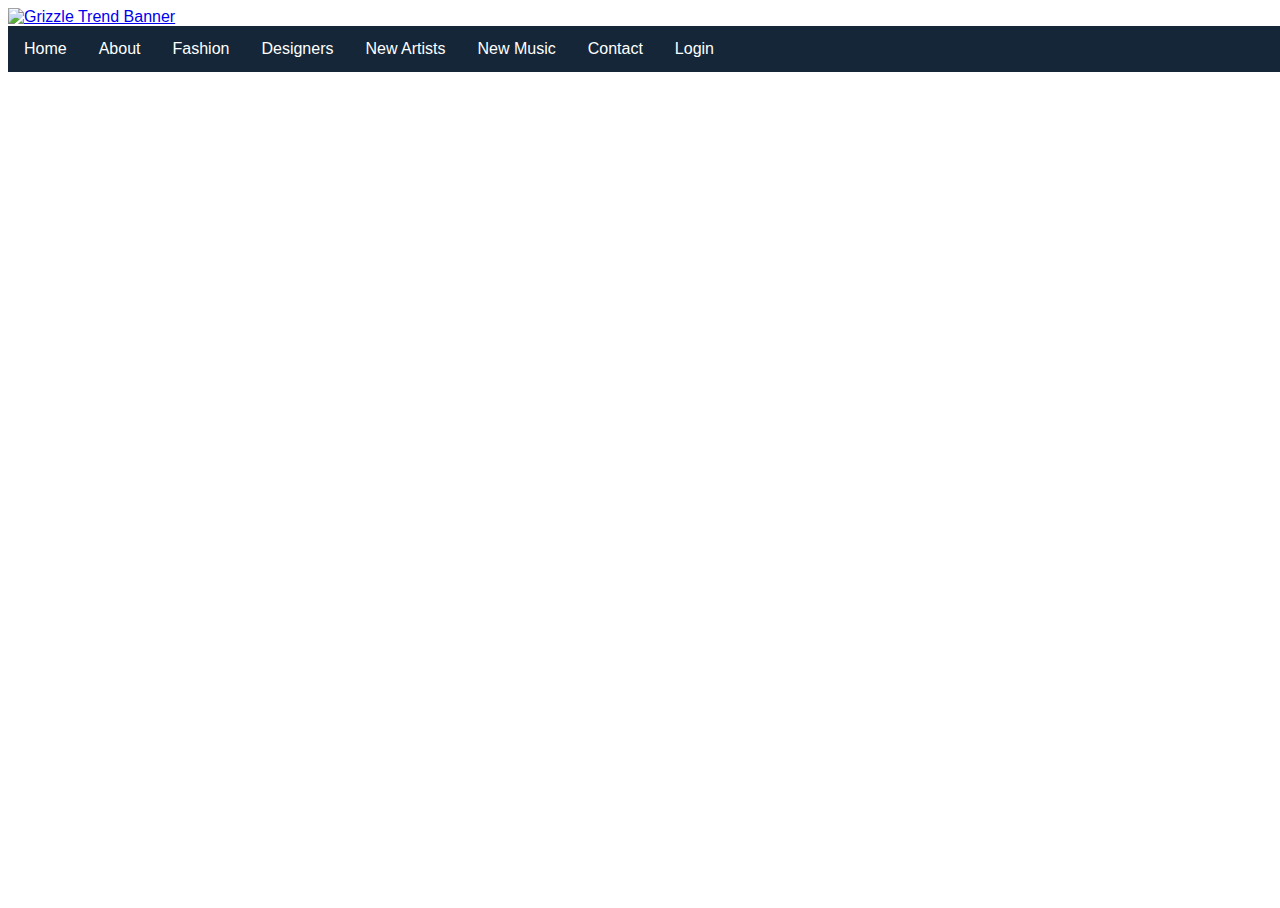
==== Index.html @ c2d15a16 "Add files via upload" ====
<!doctype html>

<html lang="en">
<head>
  <meta charset="utf-8">
  <title>Grizzle trend Homepage</title>
  <meta name="description" content="Weclome to the Home of Grizzle Trend!">
  <link rel="stylesheet" href="C:\Users\Thomas\Desktop\project\stylesheets\style.css">
  <meta name="author" content="Thomas Cross">
  <style>
  .center {
      text-align: center;
      border: 3px solid black;
  }
  html, body {
   width: 100%;
  height: 100%;
  font-family: "Helvetica Neue", Helvetica, sans-serif;
  color: #ffffff;
  -webkit-font-smoothing: antialiased;
  }
  ul {
      list-style-type: none;
      margin: 0;
      padding: 0;
      overflow: hidden;
      background-color: #142638;
  }

  li {
      float: left;
  }

  li a {
      display: block;
      color: white;
      text-align: center;
      padding: 14px 16px;
      text-decoration: none;
  }

  li a:hover {
      background-color: #2a4660;
  }
  img {
    display: block;
    margin: 0 auto;
}
input {
    font-family: "Helvetica Neue", Helvetica, sans-serif;
    font-size: 12px;
    outline: none;
}
  </style>
</head>

<body background="Backgrounds\Background.png">
<body>
  <script src="js/scripts.js"></script>
  <div class="header">
      <div class="headerContent">
          <a href="#">
              <img src="C:\Users\Thomas\Desktop\project\Backgrounds\Banner.png" alt="Grizzle Trend Banner" align= "middle" title="GrizzleTrend Banner" />
          </a>
        </div>
      </div>
<ul>
  <li><a class="active" href="C:\Users\Thomas\Desktop\project\Index.html">Home</a></li>
  <li> <A HREF= "SubSites\About.html">About</A></li>
<li><A HREF= "SubSites\Fashion.html">Fashion</A></li>
<li><A HREF= "SubSites\Designers.html">Designers</A></li>
<li><A HREF= "SubSites\NewArtists.html">New Artists</A></li>
<li><A HREF= "SubSites\NewMusic.html">New Music</A></li>
<li><A HREF= "SubSites\Contact.html">Contact</A></li>
<li><A HREF= "SubSites\Login.html">Login</A></li>
</ul>
<div class="w3-container w3-indigo">
  <h1>Welcome!</h1>
  <p>Welcome to the new website for Grizzle Trend.</p>
  <p>Our list of music events have now been moved over to the New Music section of the page</p>
  <p>We would like to welcome our newest members of the company: Cecelia Deloach, Michael Hinerman, Nancy Ross. Javier Thibodaux and Patrick Leist!</p>
  <p>We are a web based company, existing to bring you the newest songs from some of our artists or bring you some of the newest upcoming trends in fashion.</p>
  <p>For more information about us see the About page.</p>
</div>
</body>
</html>
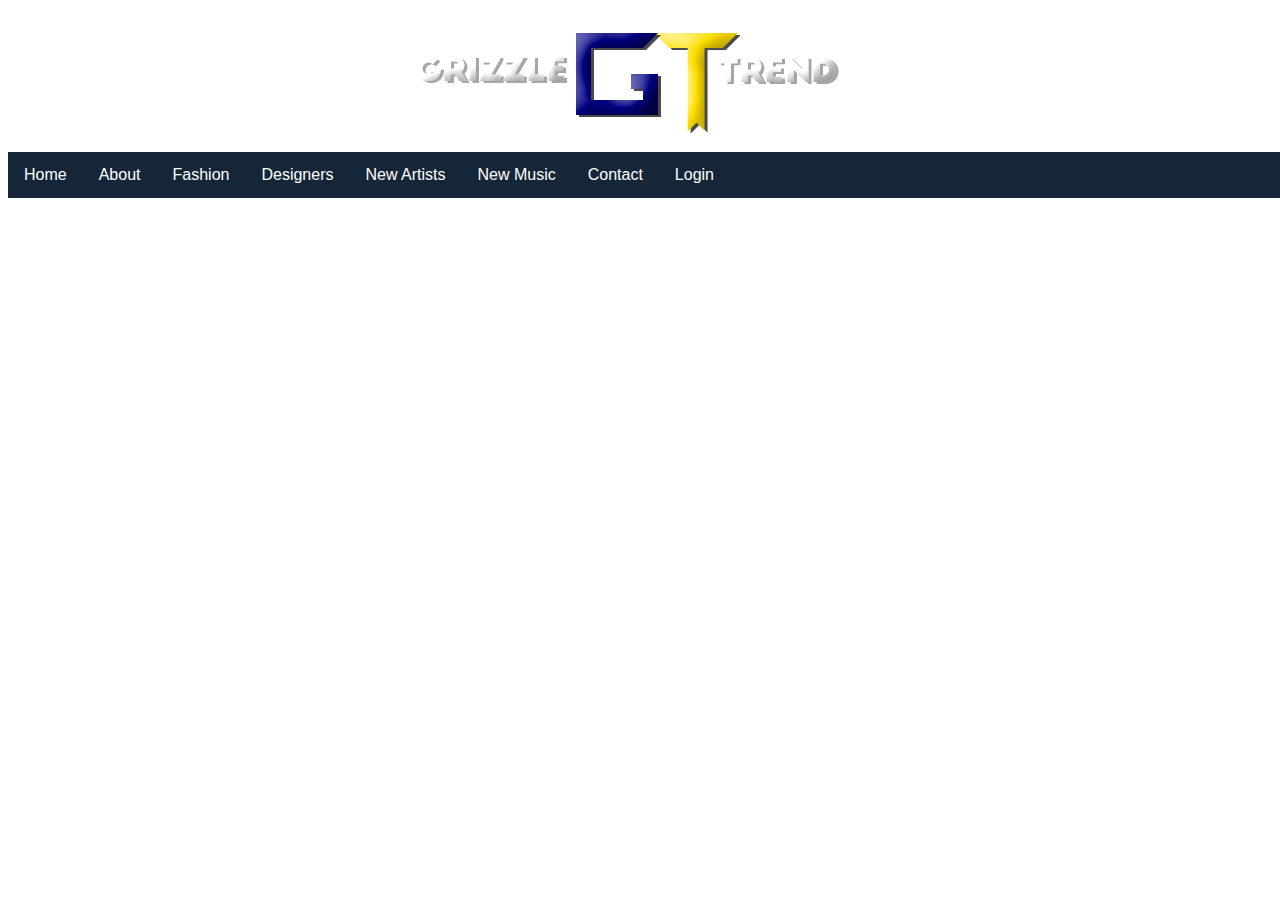
==== commit c8d2a982: "Fixed Everything wrong with it" ====
--- a/Index.html
+++ b/Index.html
@@ -5,7 +5,7 @@
   <meta charset="utf-8">
   <title>Grizzle trend Homepage</title>
   <meta name="description" content="Weclome to the Home of Grizzle Trend!">
-  <link rel="stylesheet" href="C:\Users\Thomas\Desktop\project\stylesheets\style.css">
+  <link rel="stylesheet" href="style.css">
   <meta name="author" content="Thomas Cross">
   <style>
   .center {
@@ -54,26 +54,26 @@
   </style>
 </head>
 
-<body background="Backgrounds\Background.png">
-<body>
-  <script src="js/scripts.js"></script>
-  <div class="header">
-      <div class="headerContent">
-          <a href="#">
-              <img src="C:\Users\Thomas\Desktop\project\Backgrounds\Banner.png" alt="Grizzle Trend Banner" align= "middle" title="GrizzleTrend Banner" />
-          </a>
+<body background="images/Background.png">
+  <body>
+    <script src="js/scripts.js"></script>
+    <div class="header">
+        <div class="headerContent">
+            <a href="#">
+                <img src="images/Banner.png" alt="Grizzle Trend Banner" align= "middle" title="GrizzleTrend Banner" />
+            </a>
+          </div>
         </div>
-      </div>
-<ul>
-  <li><a class="active" href="C:\Users\Thomas\Desktop\project\Index.html">Home</a></li>
-  <li> <A HREF= "SubSites\About.html">About</A></li>
-<li><A HREF= "SubSites\Fashion.html">Fashion</A></li>
-<li><A HREF= "SubSites\Designers.html">Designers</A></li>
-<li><A HREF= "SubSites\NewArtists.html">New Artists</A></li>
-<li><A HREF= "SubSites\NewMusic.html">New Music</A></li>
-<li><A HREF= "SubSites\Contact.html">Contact</A></li>
-<li><A HREF= "SubSites\Login.html">Login</A></li>
-</ul>
+  <ul>
+    <li><a class="active" href="Index.html">Home</a></li>
+    <li> <A HREF= "About.html">About</A></li>
+  <li><A HREF= "Fashion.html">Fashion</A></li>
+  <li><A HREF= "Designers.html">Designers</A></li>
+  <li><A HREF= "NewArtists.html">New Artists</A></li>
+  <li><A HREF= "NewMusic.html">New Music</A></li>
+  <li><A HREF= "Contact.html">Contact</A></li>
+  <li><A HREF= "Login.html">Login</A></li>
+  </ul>
 <div class="w3-container w3-indigo">
   <h1>Welcome!</h1>
   <p>Welcome to the new website for Grizzle Trend.</p>
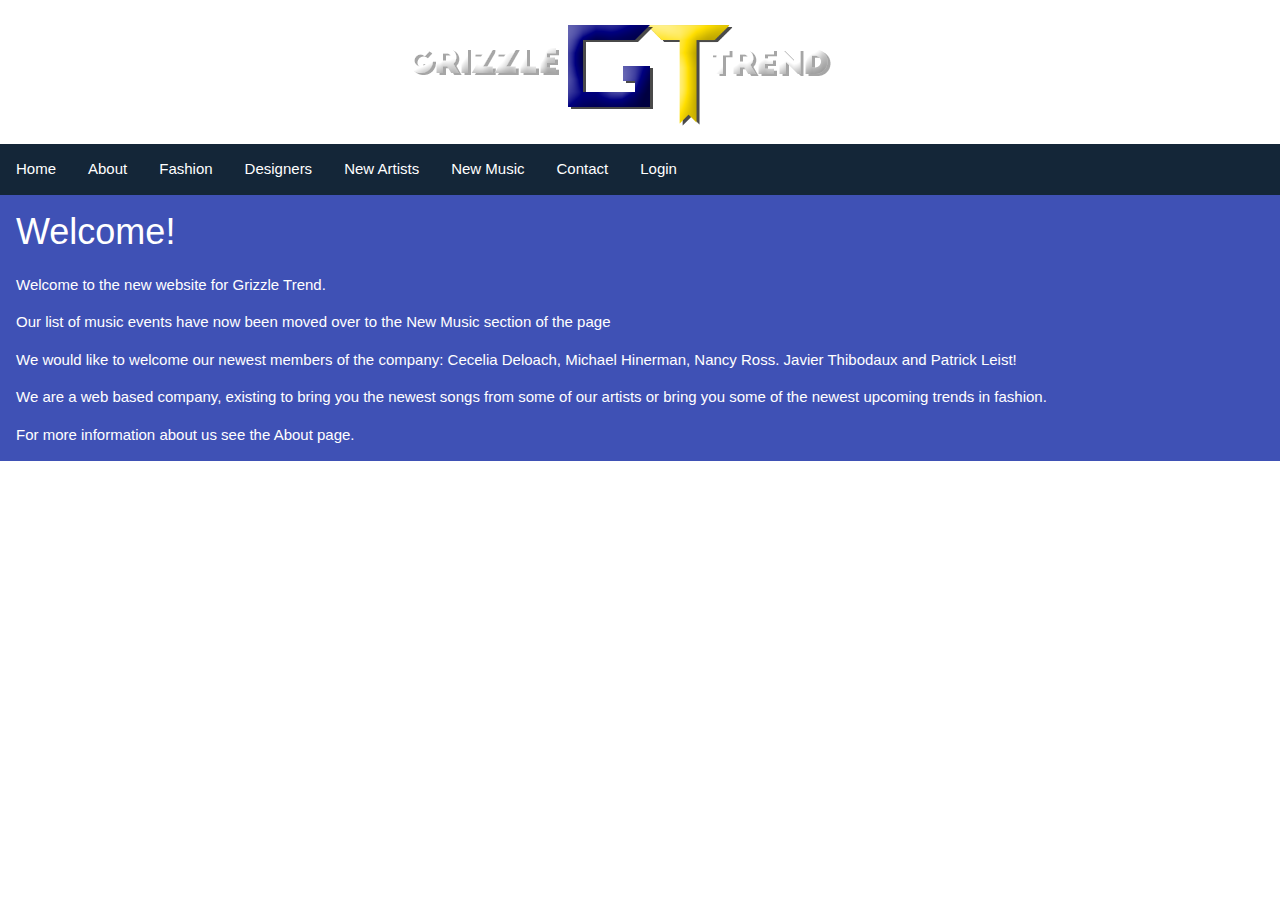
==== commit e82494b1: "Name Changes" ====
--- a/Index.html
+++ b/Index.html
@@ -64,16 +64,16 @@
             </a>
           </div>
         </div>
-  <ul>
-    <li><a class="active" href="Index.html">Home</a></li>
-    <li> <A HREF= "About.html">About</A></li>
-  <li><A HREF= "Fashion.html">Fashion</A></li>
-  <li><A HREF= "Designers.html">Designers</A></li>
-  <li><A HREF= "NewArtists.html">New Artists</A></li>
-  <li><A HREF= "NewMusic.html">New Music</A></li>
-  <li><A HREF= "Contact.html">Contact</A></li>
-  <li><A HREF= "Login.html">Login</A></li>
-  </ul>
+        <ul>
+          <li><a class="active" href="index.html">Home</a></li>
+          <li> <A HREF= "about.html">About</A></li>
+        <li><A HREF= "fashion.html">Fashion</A></li>
+        <li><A HREF= "designers.html">Designers</A></li>
+        <li><A HREF= "newartists.html">New Artists</A></li>
+        <li><A HREF= "newmusic.html">New Music</A></li>
+        <li><A HREF= "contact.html">Contact</A></li>
+        <li><A HREF= "login.html">Login</A></li>
+        </ul>
 <div class="w3-container w3-indigo">
   <h1>Welcome!</h1>
   <p>Welcome to the new website for Grizzle Trend.</p>
--- a/style.css
+++ b/style.css
@@ -0,0 +1,357 @@
+/* W3.CSS 2.83 Nov 2016 by Jan Egil and Borge Refsnes */
+html{box-sizing:border-box}*,*:before,*:after{box-sizing:inherit}
+/* Extract from normalize.css by Nicolas Gallagher and Jonathan Neal git.io/normalize */
+html{-ms-text-size-adjust:100%;-webkit-text-size-adjust:100%}body{margin:0}
+#row{
+  display:inline-block
+}
+.centre {
+    margin-left: auto;
+    margin-right: auto;
+    display: block
+}
+article,aside,details,figcaption,figure,footer,header,main,menu,nav,section,summary{display:block}
+audio,canvas,progress,video{display:inline-block}progress{vertical-align:baseline}
+audio:not([controls]){display:none;height:0}[hidden],template{display:none}
+a{background-color:transparent;-webkit-text-decoration-skip:objects}
+a:active,a:hover{outline-width:0}abbr[title]{border-bottom:none;text-decoration:underline;text-decoration:underline dotted}
+dfn{font-style:italic}mark{background:#ff0;color:#000}
+small{font-size:80%}sub,sup{font-size:75%;line-height:0;position:relative;vertical-align:baseline}
+sub{bottom:-0.25em}sup{top:-0.5em}figure{margin:1em 40px}
+img{border-style:none}svg:not(:root){overflow:hidden}
+code,kbd,pre,samp{font-family:monospace,monospace;font-size:1em}
+hr{box-sizing:content-box;height:0;overflow:visible}
+button,input,select,textarea{font:inherit;margin:0}optgroup{font-weight:bold}
+button,input{overflow:visible}button,select{text-transform:none}
+button,html [type=button],[type=reset],[type=submit]{-webkit-appearance:button}
+button::-moz-focus-inner, [type=button]::-moz-focus-inner, [type=reset]::-moz-focus-inner, [type=submit]::-moz-focus-inner{border-style:none;padding:0}
+button:-moz-focusring, [type=button]:-moz-focusring, [type=reset]:-moz-focusring, [type=submit]:-moz-focusring{outline:1px dotted ButtonText}
+fieldset{border:1px solid #c0c0c0;margin:0 2px;padding:.35em .625em .75em}
+legend{color:inherit;display:table;max-width:100%;padding:0;white-space:normal}textarea{overflow:auto}
+[type=checkbox],[type=radio]{padding:0}
+[type=number]::-webkit-inner-spin-button,[type=number]::-webkit-outer-spin-button{height:auto}
+[type=search]{-webkit-appearance:textfield;outline-offset:-2px}
+[type=search]::-webkit-search-cancel-button,[type=search]::-webkit-search-decoration{-webkit-appearance:none}
+::-webkit-input-placeholder{color:inherit;opacity:0.54}
+::-webkit-file-upload-button{-webkit-appearance:button;font:inherit}
+/* End extract */
+html,body{font-family:Verdana,sans-serif;font-size:15px;line-height:1.5}html{overflow-x:hidden}
+h1,h2,h3,h4,h5,h6,.w3-slim,.w3-wide{font-family:"Segoe UI",Arial,sans-serif}
+h1{font-size:36px}h2{font-size:30px}h3{font-size:24px}h4{font-size:20px}h5{font-size:18px}h6{font-size:16px}
+.w3-serif{font-family:"Times New Roman",Times,serif}
+h1,h2,h3,h4,h5,h6{font-weight:400;margin:10px 0}.w3-wide{letter-spacing:4px}
+h1 a,h2 a,h3 a,h4 a,h5 a,h6 a{font-weight:inherit}
+hr{border:0;border-top:1px solid #eee;margin:20px 0}
+img{margin-bottom:-5px}a{color:inherit}
+.w3-image{max-width:100%;height:auto}
+.w3-table,.w3-table-all{border-collapse:collapse;border-spacing:0;width:100%;display:table}
+.w3-table-all{border:1px solid #ccc}
+.w3-bordered tr,.w3-table-all tr{border-bottom:1px solid #ddd}
+.w3-striped tbody tr:nth-child(even){background-color:#f1f1f1}
+.w3-table-all tr:nth-child(odd){background-color:#fff}
+.w3-table-all tr:nth-child(even){background-color:#f1f1f1}
+.w3-hoverable tbody tr:hover,.w3-ul.w3-hoverable li:hover{background-color:#ccc}
+.w3-centered tr th,.w3-centered tr td{text-align:center}
+.w3-table td,.w3-table th,.w3-table-all td,.w3-table-all th{padding:8px 8px;display:table-cell;text-align:left;vertical-align:top}
+.w3-table th:first-child,.w3-table td:first-child,.w3-table-all th:first-child,.w3-table-all td:first-child{padding-left:16px}
+.w3-btn,.w3-btn-block{border:none;display:inline-block;outline:0;padding:6px 16px;vertical-align:middle;overflow:hidden;text-decoration:none!important;color:#fff;background-color:#000;text-align:center;cursor:pointer;white-space:nowrap}
+.w3-btn:hover,.w3-btn-block:hover,.w3-btn-floating:hover,.w3-btn-floating-large:hover{box-shadow:0 8px 16px 0 rgba(0,0,0,0.2),0 6px 20px 0 rgba(0,0,0,0.19)}
+.w3-btn,.w3-btn-floating,.w3-btn-floating-large,.w3-closenav,.w3-opennav{-webkit-touch-callout:none;-webkit-user-select:none;-khtml-user-select:none;-moz-user-select:none;-ms-user-select:none;user-select:none}
+.w3-btn-floating,.w3-btn-floating-large{display:inline-block;text-align:center;color:#fff;background-color:#000;position:relative;overflow:hidden;z-index:1;padding:0;border-radius:50%;cursor:pointer;font-size:24px}
+.w3-btn-floating{width:40px;height:40px;line-height:40px}.w3-btn-floating-large{width:56px;height:56px;line-height:56px}
+.w3-disabled,.w3-btn:disabled,.w3-btn-floating:disabled,.w3-btn-floating-large:disabled{cursor:not-allowed;opacity:0.3}
+.w3-btn.w3-disabled *,.w3-btn-block.w3-disabled,.w3-btn-floating.w3-disabled *,.w3-btn:disabled *,.w3-btn-floating:disabled *{pointer-events:none}
+.w3-btn.w3-disabled:hover,.w3-btn-block.w3-disabled:hover,.w3-btn:disabled:hover,.w3-btn-floating.w3-disabled:hover,.w3-btn-floating:disabled:hover,
+.w3-btn-floating-large.w3-disabled:hover,.w3-btn-floating-large:disabled:hover{box-shadow:none}
+.w3-btn-group .w3-btn{float:left}.w3-btn-block{width:100%}
+.w3-btn-bar .w3-btn{box-shadow:none;background-color:inherit;color:inherit;float:left}.w3-btn-bar .w3-btn:hover{background-color:#ccc}
+.w3-badge,.w3-tag,.w3-sign{background-color:#000;color:#fff;display:inline-block;padding-left:8px;padding-right:8px;text-align:center}
+.w3-badge{border-radius:50%}
+ul.w3-ul{list-style-type:none;padding:0;margin:0}ul.w3-ul li{padding:6px 2px 6px 16px;border-bottom:1px solid #ddd}ul.w3-ul li:last-child{border-bottom:none}
+.w3-tooltip,.w3-display-container{position:relative}.w3-tooltip .w3-text{display:none}.w3-tooltip:hover .w3-text{display:inline-block}
+.w3-navbar{list-style-type:none;margin:0;padding:0;overflow:hidden}
+.w3-navbar li{float:left}.w3-navbar li a,.w3-navitem,.w3-navbar li .w3-btn,.w3-navbar li .w3-input{display:block;padding:8px 16px}.w3-navbar li .w3-btn,.w3-navbar li .w3-input{border:none;outline:none;width:100%}
+.w3-navbar li a:hover{color:#000;background-color:#ccc}
+.w3-navbar .w3-dropdown-hover,.w3-navbar .w3-dropdown-click{position:static}
+.w3-navbar .w3-dropdown-hover:hover,.w3-navbar .w3-dropdown-hover:first-child,.w3-navbar .w3-dropdown-click:hover{background-color:#ccc;color:#000}
+.w3-navbar a,.w3-topnav a,.w3-sidenav a,.w3-dropdown-content a,.w3-accordion-content a,.w3-dropnav a{text-decoration:none!important}
+.w3-navbar .w3-opennav.w3-right{float:right!important}.w3-topnav{padding:8px 8px}
+.w3-topnav a{padding:0 8px;border-bottom:3px solid transparent;-webkit-transition:border-bottom .3s;transition:border-bottom .3s}
+.w3-topnav a:hover{border-bottom:3px solid #fff}.w3-topnav .w3-dropdown-hover a{border-bottom:0}
+.w3-opennav,.w3-closenav{color:inherit}.w3-opennav:hover,.w3-closenav:hover{cursor:pointer;opacity:0.8}
+.w3-btn,.w3-btn-floating,.w3-dropnav a,.w3-btn-floating-large,.w3-btn-block,.w3-hover-shadow,.w3-hover-opacity,.w3-hover-opacity-off,.w3-hover-sepia,.w3-hover-grayscale,.w3-hover-greyscale,
+.w3-navbar a,.w3-sidenav a,.w3-pagination li a,.w3-hoverable tbody tr,.w3-hoverable li,.w3-accordion-content a,.w3-dropdown-content a,.w3-dropdown-click:hover,.w3-dropdown-hover:hover,.w3-opennav,.w3-closenav,.w3-closebtn,
+.w3-hover-amber,.w3-hover-aqua,.w3-hover-blue,.w3-hover-light-blue,.w3-hover-brown,.w3-hover-cyan,.w3-hover-blue-grey,.w3-hover-green,.w3-hover-light-green,.w3-hover-indigo,.w3-hover-khaki,.w3-hover-lime,.w3-hover-orange,.w3-hover-deep-orange,.w3-hover-pink,
+.w3-hover-purple,.w3-hover-deep-purple,.w3-hover-red,.w3-hover-sand,.w3-hover-teal,.w3-hover-yellow,.w3-hover-white,.w3-hover-black,.w3-hover-grey,.w3-hover-light-grey,.w3-hover-dark-grey,.w3-hover-text-amber,.w3-hover-text-aqua,.w3-hover-text-blue,.w3-hover-text-light-blue,
+.w3-hover-text-brown,.w3-hover-text-cyan,.w3-hover-text-blue-grey,.w3-hover-text-green,.w3-hover-text-light-green,.w3-hover-text-indigo,.w3-hover-text-khaki,.w3-hover-text-lime,.w3-hover-text-orange,.w3-hover-text-deep-orange,.w3-hover-text-pink,.w3-hover-text-purple,
+.w3-hover-text-deep-purple,.w3-hover-text-red,.w3-hover-text-sand,.w3-hover-text-teal,.w3-hover-text-yellow,.w3-hover-text-white,.w3-hover-text-black,.w3-hover-text-grey,.w3-hover-text-light-grey,.w3-hover-text-dark-grey
+{-webkit-transition:background-color .3s,color .15s,box-shadow .3s,opacity 0.3s,filter 0.3s;transition:background-color .3s,color .15s,box-shadow .3s,opacity 0.3s,filter 0.3s}
+.w3-ripple:active{opacity:0.5}.w3-ripple{-webkit-transition:opacity 0s;transition:opacity 0s}
+.w3-sidenav{height:100%;width:200px;background-color:#fff;position:fixed!important;z-index:1;overflow:auto}
+.w3-sidenav a{padding:4px 2px 4px 16px}.w3-sidenav a:hover{background-color:#ccc}.w3-sidenav a,.w3-dropnav a{display:block}
+.w3-sidenav .w3-dropdown-hover:hover,.w3-sidenav .w3-dropdown-hover:first-child,.w3-sidenav .w3-dropdown-click:hover,.w3-dropnav a:hover{background-color:#ccc;color:#000}
+.w3-sidenav .w3-dropdown-hover,.w3-sidenav .w3-dropdown-click {width:100%}.w3-sidenav .w3-dropdown-hover .w3-dropdown-content,.w3-sidenav .w3-dropdown-click .w3-dropdown-content{min-width:100%}
+.w3-main,#main{transition:margin-left .4s}
+.w3-modal{z-index:3;display:none;padding-top:100px;position:fixed;left:0;top:0;width:100%;height:100%;overflow:auto;background-color:rgb(0,0,0);background-color:rgba(0,0,0,0.4)}
+.w3-modal-content{margin:auto;background-color:#fff;position:relative;padding:0;outline:0;width:600px}.w3-closebtn{text-decoration:none;float:right;font-size:24px;font-weight:bold;color:inherit}
+.w3-closebtn:hover,.w3-closebtn:focus{color:#000;text-decoration:none;cursor:pointer}
+.w3-pagination{display:inline-block;padding:0;margin:0}.w3-pagination li{display:inline}
+.w3-pagination li a{text-decoration:none;color:#000;float:left;padding:8px 16px}
+.w3-pagination li a:hover{background-color:#ccc}
+.w3-input-group,.w3-group{margin-top:24px;margin-bottom:24px}
+.w3-input{padding:8px;display:block;border:none;border-bottom:1px solid #808080;width:100%}
+.w3-label{color:#009688}.w3-input:not(:valid)~.w3-validate{color:#f44336}
+.w3-select{padding:9px 0;width:100%;color:#000;border:1px solid transparent;border-bottom:1px solid #009688}
+.w3-select select:focus{color:#000;border:1px solid #009688}.w3-select option[disabled]{color:#009688}
+.w3-dropdown-click,.w3-dropdown-hover{position:relative;display:inline-block;cursor:pointer}
+.w3-dropdown-hover:hover .w3-dropdown-content{display:block;z-index:1}
+.w3-dropdown-content{cursor:auto;color:#000;background-color:#fff;display:none;position:absolute;min-width:160px;margin:0;padding:0}
+.w3-dropdown-content a{padding:6px 16px;display:block}
+.w3-dropdown-content a:hover{background-color:#ccc}
+.w3-accordion {width:100%;cursor:pointer}
+.w3-accordion-content{cursor:auto;display:none;position:relative;width:100%;margin:0;padding:0}
+.w3-accordion-content a{padding:6px 16px;display:block}.w3-accordion-content a:hover{background-color:#ccc}
+.w3-progress-container{width:100%;height:1.5em;position:relative;background-color:#f1f1f1}
+.w3-progressbar{background-color:#757575;height:100%;position:absolute;line-height:inherit}
+input[type=checkbox].w3-check,input[type=radio].w3-radio{width:24px;height:24px;position:relative;top:6px}
+input[type=checkbox].w3-check:checked+.w3-validate,input[type=radio].w3-radio:checked+.w3-validate{color:#009688}
+input[type=checkbox].w3-check:disabled+.w3-validate,input[type=radio].w3-radio:disabled+.w3-validate{color:#aaa}
+.w3-responsive{overflow-x:auto}
+.w3-container:after,.w3-panel:after,.w3-row:after,.w3-row-padding:after,.w3-topnav:after,.w3-clear:after,.w3-btn-group:before,.w3-btn-group:after,.w3-btn-bar:before,.w3-btn-bar:after
+{content:"";display:table;clear:both}
+.w3-col,.w3-half,.w3-third,.w3-twothird,.w3-threequarter,.w3-quarter{float:left;width:100%}
+.w3-col.s1{width:8.33333%}
+.w3-col.s2{width:16.66666%}
+.w3-col.s3{width:24.99999%}
+.w3-col.s4{width:33.33333%}
+.w3-col.s5{width:41.66666%}
+.w3-col.s6{width:49.99999%}
+.w3-col.s7{width:58.33333%}
+.w3-col.s8{width:66.66666%}
+.w3-col.s9{width:74.99999%}
+.w3-col.s10{width:83.33333%}
+.w3-col.s11{width:91.66666%}
+.w3-col.s12,.w3-half,.w3-third,.w3-twothird,.w3-threequarter,.w3-quarter{width:99.99999%}
+@media only screen and (min-width:601px){
+.w3-col.m1{width:8.33333%}
+.w3-col.m2{width:16.66666%}
+.w3-col.m3,.w3-quarter{width:24.99999%}
+.w3-col.m4,.w3-third{width:33.33333%}
+.w3-col.m5{width:41.66666%}
+.w3-col.m6,.w3-half{width:49.99999%}
+.w3-col.m7{width:58.33333%}
+.w3-col.m8,.w3-twothird{width:66.66666%}
+.w3-col.m9,.w3-threequarter{width:74.99999%}
+.w3-col.m10{width:83.33333%}
+.w3-col.m11{width:91.66666%}
+.w3-col.m12{width:99.99999%}}
+@media only screen and (min-width:993px){
+.w3-col.l1{width:8.33333%}
+.w3-col.l2{width:16.66666%}
+.w3-col.l3,.w3-quarter{width:24.99999%}
+.w3-col.l4,.w3-third{width:33.33333%}
+.w3-col.l5{width:41.66666%}
+.w3-col.l6,.w3-half{width:49.99999%}
+.w3-col.l7{width:58.33333%}
+.w3-col.l8,.w3-twothird{width:66.66666%}
+.w3-col.l9,.w3-threequarter{width:74.99999%}
+.w3-col.l10{width:83.33333%}
+.w3-col.l11{width:91.66666%}
+.w3-col.l12{width:99.99999%}}
+.w3-content{max-width:980px;margin:auto}
+.w3-rest{overflow:hidden}
+.w3-hide{display:none!important}.w3-show-block,.w3-show{display:block!important}.w3-show-inline-block{display:inline-block!important}
+@media (max-width:600px){.w3-modal-content{margin:0 10px;width:auto!important}.w3-modal{padding-top:30px}}
+@media (max-width:768px){.w3-modal-content{width:500px}.w3-modal{padding-top:50px}}
+@media (min-width:993px){.w3-modal-content{width:900px}}
+@media screen and (max-width:600px){.w3-topnav a{display:block}.w3-navbar li:not(.w3-opennav){float:none;width:100%!important}.w3-navbar li.w3-right{float:none!important}}
+@media screen and (max-width:600px){.w3-topnav .w3-dropdown-hover .w3-dropdown-content,.w3-navbar .w3-dropdown-click .w3-dropdown-content,.w3-navbar .w3-dropdown-hover .w3-dropdown-content{position:relative}}
+@media screen and (max-width:600px){.w3-topnav,.w3-navbar{text-align:center}}
+@media (max-width:600px){.w3-hide-small{display:none!important}}
+@media (max-width:992px) and (min-width:601px){.w3-hide-medium{display:none!important}}
+@media (min-width:993px){.w3-hide-large{display:none!important}}
+@media screen and (max-width:992px){.w3-sidenav.w3-collapse{display:none}.w3-main{margin-left:0!important;margin-right:0!important}}
+@media screen and (min-width:993px){.w3-sidenav.w3-collapse{display:block!important}}
+.w3-top,.w3-bottom{position:fixed;width:100%;z-index:1}.w3-top{top:0}.w3-bottom{bottom:0}
+.w3-overlay{position:fixed;display:none;width:100%;height:100%;top:0;left:0;right:0;bottom:0;background-color:rgba(0,0,0,0.5);z-index:2}
+.w3-left{float:left!important}.w3-right{float:right!important}
+.w3-tiny{font-size:10px!important}.w3-small{font-size:12px!important}
+.w3-medium{font-size:15px!important}.w3-large{font-size:18px!important}
+.w3-xlarge{font-size:24px!important}.w3-xxlarge{font-size:36px!important}
+.w3-xxxlarge{font-size:48px!important}.w3-jumbo{font-size:64px!important}
+.w3-vertical{word-break:break-all;line-height:1;text-align:center;width:0.6em}
+.w3-left-align{text-align:left!important}.w3-right-align{text-align:right!important}
+.w3-justify{text-align:justify!important}.w3-center{text-align:center!important}
+.w3-display-topleft{position:absolute;left:0;top:0}.w3-display-topright{position:absolute;right:0;top:0}
+.w3-display-bottomleft{position:absolute;left:0;bottom:0}.w3-display-bottomright{position:absolute;right:0;bottom:0}
+.w3-display-middle{position:absolute;top:50%;left:50%;transform:translate(-50%,-50%);-ms-transform:translate(-50%,-50%)}
+.w3-display-left{position:absolute;top:50%;left:0%;transform:translate(0%,-50%);-ms-transform:translate(-0%,-50%)}
+.w3-display-right{position:absolute;top:50%;right:0%;transform:translate(0%,-50%);-ms-transform:translate(0%,-50%)}
+.w3-display-topmiddle{position:absolute;left:50%;top:0;transform:translate(-50%,0%);-ms-transform:translate(-50%,0%)}
+.w3-display-bottommiddle{position:absolute;left:50%;bottom:0;transform:translate(-50%,0%);-ms-transform:translate(-50%,0%)}
+.w3-circle{border-radius:50%!important}
+.w3-round-small{border-radius:2px!important}.w3-round,.w3-round-medium{border-radius:4px!important}
+.w3-round-large{border-radius:8px!important}.w3-round-xlarge{border-radius:16px!important}
+.w3-round-xxlarge{border-radius:32px!important}.w3-round-jumbo{border-radius:64px!important}
+.w3-border-0{border:0!important}.w3-border{border:1px solid #ccc!important}
+.w3-border-top{border-top:1px solid #ccc!important}.w3-border-bottom{border-bottom:1px solid #ccc!important}
+.w3-border-left{border-left:1px solid #ccc!important}.w3-border-right{border-right:1px solid #ccc!important}
+.w3-margin{margin:16px!important}.w3-margin-0{margin:0!important}
+.w3-margin-top{margin-top:16px!important}.w3-margin-bottom{margin-bottom:16px!important}
+.w3-margin-left{margin-left:16px!important}.w3-margin-right{margin-right:16px!important}
+.w3-section{margin-top:16px!important;margin-bottom:16px!important}
+.w3-padding-tiny{padding:2px 4px!important}.w3-padding-small{padding:4px 8px!important}
+.w3-padding-medium,.w3-padding,.w3-form{padding:8px 16px!important}
+.w3-padding-large{padding:12px 24px!important}.w3-padding-xlarge{padding:16px 32px!important}
+.w3-padding-xxlarge{padding:24px 48px!important}.w3-padding-jumbo{padding:32px 64px!important}
+.w3-padding-4{padding-top:4px!important;padding-bottom:4px!important}
+.w3-padding-8{padding-top:8px!important;padding-bottom:8px!important}
+.w3-padding-12{padding-top:12px!important;padding-bottom:12px!important}
+.w3-padding-16{padding-top:16px!important;padding-bottom:16px!important}
+.w3-padding-24{padding-top:24px!important;padding-bottom:24px!important}
+.w3-padding-32{padding-top:32px!important;padding-bottom:32px!important}
+.w3-padding-48{padding-top:48px!important;padding-bottom:48px!important}
+.w3-padding-64{padding-top:64px!important;padding-bottom:64px!important}
+.w3-padding-128{padding-top:128px!important;padding-bottom:128px!important}
+.w3-padding-0{padding:0!important}
+.w3-padding-top{padding-top:8px!important}.w3-padding-bottom{padding-bottom:8px!important}
+.w3-padding-left{padding-left:16px!important}.w3-padding-right{padding-right:16px!important}
+.w3-topbar{border-top:6px solid #ccc!important}.w3-bottombar{border-bottom:6px solid #ccc!important}
+.w3-leftbar{border-left:6px solid #ccc!important}.w3-rightbar{border-right:6px solid #ccc!important}
+.w3-row-padding,.w3-row-padding>.w3-half,.w3-row-padding>.w3-third,.w3-row-padding>.w3-twothird,.w3-row-padding>.w3-threequarter,.w3-row-padding>.w3-quarter,.w3-row-padding>.w3-col{padding:0 8px}
+.w3-spin{animation:w3-spin 2s infinite linear;-webkit-animation:w3-spin 2s infinite linear}
+@-webkit-keyframes w3-spin{0%{-webkit-transform:rotate(0deg);transform:rotate(0deg)}100%{-webkit-transform:rotate(359deg);transform:rotate(359deg)}}
+@keyframes w3-spin{0%{-webkit-transform:rotate(0deg);transform:rotate(0deg)}100%{-webkit-transform:rotate(359deg);transform:rotate(359deg)}}
+.w3-container{padding:0.01em 16px}
+.w3-panel{padding:0.01em 16px;margin-top:16px!important;margin-bottom:16px!important}
+.w3-example{background-color:#f1f1f1;padding:0.01em 16px}
+.w3-code,.w3-codespan{font-family:Consolas,"courier new";font-size:16px}
+.w3-code{line-height:1.4;width:auto;background-color:#fff;padding:8px 12px;border-left:4px solid #4CAF50;word-wrap:break-word}
+.w3-codespan{color:crimson;background-color:#f1f1f1;padding-left:4px;padding-right:4px;font-size:110%}
+.w3-example,.w3-code{margin:20px 0}.w3-card{border:1px solid #ccc}
+.w3-card-2,.w3-example{box-shadow:0 2px 4px 0 rgba(0,0,0,0.16),0 2px 10px 0 rgba(0,0,0,0.12)!important}
+.w3-card-4,.w3-hover-shadow:hover{box-shadow:0 4px 8px 0 rgba(0,0,0,0.2),0 6px 20px 0 rgba(0,0,0,0.19)!important}
+.w3-card-8{box-shadow:0 8px 16px 0 rgba(0,0,0,0.2),0 6px 20px 0 rgba(0,0,0,0.19)!important}
+.w3-card-12{box-shadow:0 12px 16px 0 rgba(0,0,0,0.24),0 17px 50px 0 rgba(0,0,0,0.19)!important}
+.w3-card-16{box-shadow:0 16px 24px 0 rgba(0,0,0,0.22),0 25px 55px 0 rgba(0,0,0,0.21)!important}
+.w3-card-24{box-shadow:0 24px 24px 0 rgba(0,0,0,0.2),0 40px 77px 0 rgba(0,0,0,0.22)!important}
+.w3-animate-fading{-webkit-animation:fading 10s infinite;animation:fading 10s infinite}
+@-webkit-keyframes fading{0%{opacity:0}50%{opacity:1}100%{opacity:0}}
+@keyframes fading{0%{opacity:0}50%{opacity:1}100%{opacity:0}}
+.w3-animate-opacity{-webkit-animation:opac 0.8s;animation:opac 0.8s}
+@-webkit-keyframes opac{from{opacity:0} to{opacity:1}}
+@keyframes opac{from{opacity:0} to{opacity:1}}
+.w3-animate-top{position:relative;-webkit-animation:animatetop 0.4s;animation:animatetop 0.4s}
+@-webkit-keyframes animatetop{from{top:-300px;opacity:0} to{top:0;opacity:1}}
+@keyframes animatetop{from{top:-300px;opacity:0} to{top:0;opacity:1}}
+.w3-animate-left{position:relative;-webkit-animation:animateleft 0.4s;animation:animateleft 0.4s}
+@-webkit-keyframes animateleft{from{left:-300px;opacity:0} to{left:0;opacity:1}}
+@keyframes animateleft{from{left:-300px;opacity:0} to{left:0;opacity:1}}
+.w3-animate-right{position:relative;-webkit-animation:animateright 0.4s;animation:animateright 0.4s}
+@-webkit-keyframes animateright{from{right:-300px;opacity:0} to{right:0;opacity:1}}
+@keyframes animateright{from{right:-300px;opacity:0} to{right:0;opacity:1}}
+.w3-animate-bottom{position:relative;-webkit-animation:animatebottom 0.4s;animation:animatebottom 0.4s}
+@-webkit-keyframes animatebottom{from{bottom:-300px;opacity:0} to{bottom:0px;opacity:1}}
+@keyframes animatebottom{from{bottom:-300px;opacity:0} to{bottom:0;opacity:1}}
+.w3-animate-zoom {-webkit-animation:animatezoom 0.6s;animation:animatezoom 0.6s}
+@-webkit-keyframes animatezoom{from{-webkit-transform:scale(0)} to{-webkit-transform:scale(1)}}
+@keyframes animatezoom{from{transform:scale(0)} to{transform:scale(1)}}
+.w3-animate-input{-webkit-transition:width 0.4s ease-in-out;transition:width 0.4s ease-in-out}.w3-animate-input:focus{width:100%!important}
+.w3-opacity,.w3-hover-opacity:hover{opacity:0.60;filter:alpha(opacity=60);-webkit-backface-visibility:hidden}
+.w3-opacity-off,.w3-hover-opacity-off:hover{opacity:1;filter:alpha(opacity=100);-webkit-backface-visibility:hidden}
+.w3-opacity-max{opacity:0.25;filter:alpha(opacity=25);-webkit-backface-visibility:hidden}
+.w3-opacity-min{opacity:0.75;filter:alpha(opacity=75);-webkit-backface-visibility:hidden}
+.w3-greyscale-max,.w3-grayscale-max,.w3-hover-greyscale:hover,.w3-hover-grayscale:hover{-webkit-filter:grayscale(100%);filter:grayscale(100%)}
+.w3-greyscale,.w3-grayscale{-webkit-filter:grayscale(75%);filter:grayscale(75%)}
+.w3-greyscale-min,.w3-grayscale-min{-webkit-filter:grayscale(50%);filter:grayscale(50%)}
+.w3-sepia{-webkit-filter:sepia(75%);filter:sepia(75%)}
+.w3-sepia-max,.w3-hover-sepia:hover{-webkit-filter:sepia(100%);filter:sepia(100%)}
+.w3-sepia-min{-webkit-filter:sepia(50%);filter:sepia(50%)}
+.w3-text-shadow{text-shadow:1px 1px 0 #444}.w3-text-shadow-white{text-shadow:1px 1px 0 #ddd}
+.w3-transparent{background-color:transparent!important}
+.w3-hover-none:hover{box-shadow:none!important;background-color:transparent!important}
+/* Colors */
+.w3-amber,.w3-hover-amber:hover{color:#000!important;background-color:#ffc107!important}
+.w3-aqua,.w3-hover-aqua:hover{color:#000!important;background-color:#00ffff!important}
+.w3-blue,.w3-hover-blue:hover{color:#fff!important;background-color:#2196F3!important}
+.w3-light-blue,.w3-hover-light-blue:hover{color:#000!important;background-color:#87CEEB!important}
+.w3-brown,.w3-hover-brown:hover{color:#fff!important;background-color:#795548!important}
+.w3-cyan,.w3-hover-cyan:hover{color:#000!important;background-color:#00bcd4!important}
+.w3-blue-grey,.w3-hover-blue-grey:hover,.w3-blue-gray,.w3-hover-blue-gray:hover{color:#fff!important;background-color:#607d8b!important}
+.w3-green,.w3-hover-green:hover{color:#fff!important;background-color:#4CAF50!important}
+.w3-light-green,.w3-hover-light-green:hover{color:#000!important;background-color:#8bc34a!important}
+.w3-indigo,.w3-hover-indigo:hover{color:#fff!important;background-color:#3f51b5!important}
+.w3-khaki,.w3-hover-khaki:hover{color:#000!important;background-color:#f0e68c!important}
+.w3-lime,.w3-hover-lime:hover{color:#000!important;background-color:#cddc39!important}
+.w3-orange,.w3-hover-orange:hover{color:#000!important;background-color:#ff9800!important}
+.w3-deep-orange,.w3-hover-deep-orange:hover{color:#fff!important;background-color:#ff5722!important}
+.w3-pink,.w3-hover-pink:hover{color:#fff!important;background-color:#e91e63!important}
+.w3-purple,.w3-hover-purple:hover{color:#fff!important;background-color:#9c27b0!important}
+.w3-deep-purple,.w3-hover-deep-purple:hover{color:#fff!important;background-color:#673ab7!important}
+.w3-red,.w3-hover-red:hover{color:#fff!important;background-color:#f44336!important}
+.w3-sand,.w3-hover-sand:hover{color:#000!important;background-color:#fdf5e6!important}
+.w3-teal,.w3-hover-teal:hover{color:#fff!important;background-color:#009688!important}
+.w3-yellow,.w3-hover-yellow:hover{color:#000!important;background-color:#ffeb3b!important}
+.w3-white,.w3-hover-white:hover{color:#000!important;background-color:#fff!important}
+.w3-black,.w3-hover-black:hover{color:#fff!important;background-color:#000!important}
+.w3-grey,.w3-hover-grey:hover,.w3-gray,.w3-hover-gray:hover{color:#000!important;background-color:#9e9e9e!important}
+.w3-light-grey,.w3-hover-light-grey:hover,.w3-light-gray,.w3-hover-light-gray:hover{color:#000!important;background-color:#f1f1f1!important}
+.w3-dark-grey,.w3-hover-dark-grey:hover,.w3-dark-gray,.w3-hover-dark-gray:hover{color:#fff!important;background-color:#616161!important}
+.w3-pale-red,.w3-hover-pale-red:hover{color:#000!important;background-color:#ffdddd!important}
+.w3-pale-green,.w3-hover-pale-green:hover{color:#000!important;background-color:#ddffdd!important}
+.w3-pale-yellow,.w3-hover-pale-yellow:hover{color:#000!important;background-color:#ffffcc!important}
+.w3-pale-blue,.w3-hover-pale-blue:hover{color:#000!important;background-color:#ddffff!important}
+.w3-text-amber,.w3-hover-text-amber:hover{color:#ffc107!important}
+.w3-text-aqua,.w3-hover-text-aqua:hover{color:#00ffff!important}
+.w3-text-blue,.w3-hover-text-blue:hover{color:#2196F3!important}
+.w3-text-light-blue,.w3-hover-text-light-blue:hover{color:#87CEEB!important}
+.w3-text-brown,.w3-hover-text-brown:hover{color:#795548!important}
+.w3-text-cyan,.w3-hover-text-cyan:hover{color:#00bcd4!important}
+.w3-text-blue-grey,.w3-hover-text-blue-grey:hover,.w3-text-blue-gray,.w3-hover-text-blue-gray:hover{color:#607d8b!important}
+.w3-text-green,.w3-hover-text-green:hover{color:#4CAF50!important}
+.w3-text-light-green,.w3-hover-text-light-green:hover{color:#8bc34a!important}
+.w3-text-indigo,.w3-hover-text-indigo:hover{color:#3f51b5!important}
+.w3-text-khaki,.w3-hover-text-khaki:hover{color:#b4aa50!important}
+.w3-text-lime,.w3-hover-text-lime:hover{color:#cddc39!important}
+.w3-text-orange,.w3-hover-text-orange:hover{color:#ff9800!important}
+.w3-text-deep-orange,.w3-hover-text-deep-orange:hover{color:#ff5722!important}
+.w3-text-pink,.w3-hover-text-pink:hover{color:#e91e63!important}
+.w3-text-purple,.w3-hover-text-purple:hover{color:#9c27b0!important}
+.w3-text-deep-purple,.w3-hover-text-deep-purple:hover{color:#673ab7!important}
+.w3-text-red,.w3-hover-text-red:hover{color:#f44336!important}
+.w3-text-sand,.w3-hover-text-sand:hover{color:#fdf5e6!important}
+.w3-text-teal,.w3-hover-text-teal:hover{color:#009688!important}
+.w3-text-yellow,.w3-hover-text-yellow:hover{color:#d2be0e!important}
+.w3-text-white,.w3-hover-text-white:hover{color:#fff!important}
+.w3-text-black,.w3-hover-text-black:hover{color:#000!important}
+.w3-text-grey,.w3-hover-text-grey:hover,.w3-text-gray,.w3-hover-text-gray:hover{color:#757575!important}
+.w3-text-light-grey,.w3-hover-text-light-grey:hover,.w3-text-light-gray,.w3-hover-text-light-gray:hover{color:#f1f1f1!important}
+.w3-text-dark-grey,.w3-hover-text-dark-grey:hover,.w3-text-dark-gray,.w3-hover-text-dark-gray:hover{color:#3a3a3a!important}
+.w3-border-amber,.w3-hover-border-amber:hover{border-color:#ffc107!important}
+.w3-border-aqua,.w3-hover-border-aqua:hover{border-color:#00ffff!important}
+.w3-border-blue,.w3-hover-border-blue:hover{border-color:#2196F3!important}
+.w3-border-light-blue,.w3-hover-border-light-blue:hover{border-color:#87CEEB!important}
+.w3-border-brown,.w3-hover-border-brown:hover{border-color:#795548!important}
+.w3-border-cyan,.w3-hover-border-cyan:hover{border-color:#00bcd4!important}
+.w3-border-blue-grey,.w3-hover-blue-grey:hover,.w3-border-blue-gray,.w3-hover-blue-gray:hover{border-color:#607d8b!important}
+.w3-border-green,.w3-hover-border-green:hover{border-color:#4CAF50!important}
+.w3-border-light-green,.w3-hover-border-light-green:hover{border-color:#8bc34a!important}
+.w3-border-indigo,.w3-hover-border-indigo:hover{border-color:#3f51b5!important}
+.w3-border-khaki,.w3-hover-border-khaki:hover{border-color:#f0e68c!important}
+.w3-border-lime,.w3-hover-border-lime:hover{border-color:#cddc39!important}
+.w3-border-orange,.w3-hover-border-orange:hover{border-color:#ff9800!important}
+.w3-border-deep-orange,.w3-hover-border-deep-orange:hover{border-color:#ff5722!important}
+.w3-border-pink,.w3-hover-border-pink:hover{border-color:#e91e63!important}
+.w3-border-purple,.w3-hover-border-purple:hover{border-color:#9c27b0!important}
+.w3-border-deep-purple,.w3-hover-border-deep-purple:hover{border-color:#673ab7!important}
+.w3-border-red,.w3-hover-border-red:hover{border-color:#f44336!important}
+.w3-border-sand,.w3-hover-border-sand:hover{border-color:#fdf5e6!important}
+.w3-border-teal,.w3-hover-border-teal:hover{border-color:#009688!important}
+.w3-border-yellow,.w3-hover-border-yellow:hover{border-color:#ffeb3b!important}
+.w3-border-white,.w3-hover-border-white:hover{border-color:#fff!important}
+.w3-border-black,.w3-hover-border-black:hover{border-color:#000!important}
+.w3-border-grey,.w3-hover-border-grey:hover,.w3-border-gray,.w3-hover-border-gray:hover{border-color:#9e9e9e!important}
+.w3-border-light-grey,.w3-hover-border-light-grey:hover,.w3-border-light-gray,.w3-hover-border-light-gray:hover{border-color:#f1f1f1!important}
+.w3-border-dark-grey,.w3-hover-border-dark-grey:hover,.w3-border-dark-gray,.w3-hover-border-dark-gray:hover{border-color:#616161!important}
+.w3-border-pale-red,.w3-hover-border-pale-red:hover{border-color:#ffe7e7!important}.w3-border-pale-green,.w3-hover-border-pale-green:hover{border-color:#e7ffe7!important}
+.w3-border-pale-yellow,.w3-hover-border-pale-yellow:hover{border-color:#ffffcc!important}.w3-border-pale-blue,.w3-hover-border-pale-blue:hover{border-color:#e7ffff!important}
